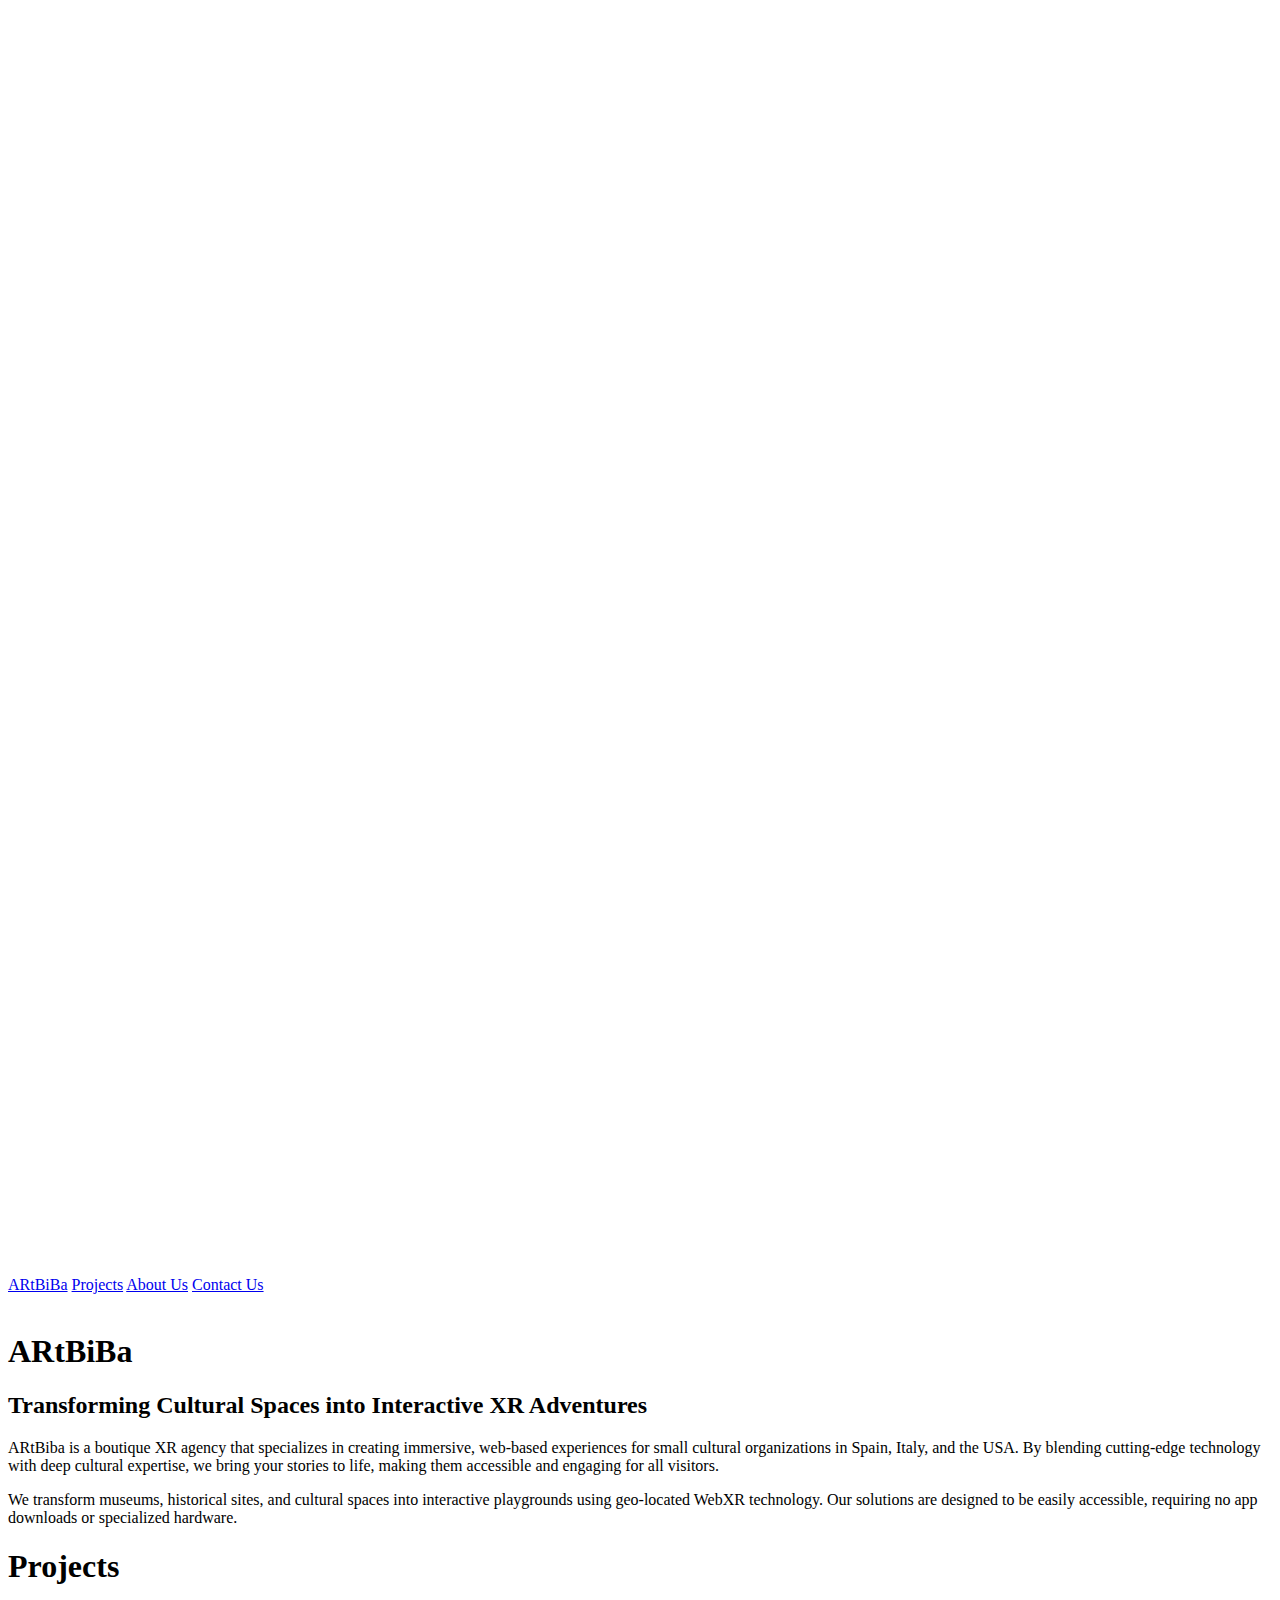
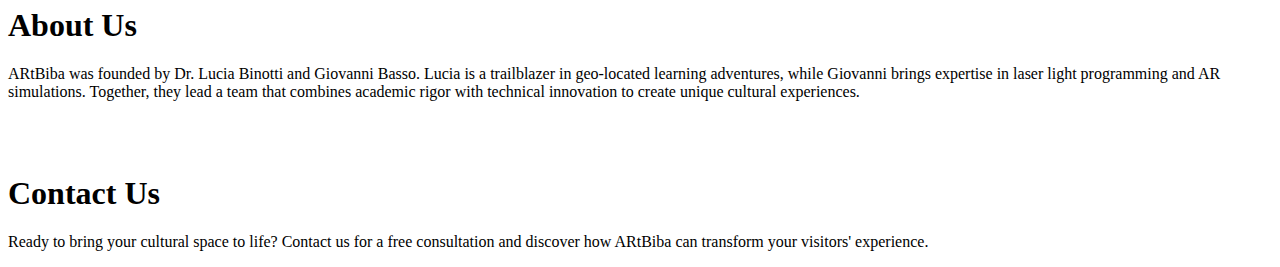
==== index.html @ e1b1c934 "added background image" ====
<!DOCTYPE html>
<html lang="en">
<head>
    <meta charset="UTF-8">
    <title>ARtBiBa - Home</title>
    <link rel="stylesheet" href="common/css/general.css">
    <link rel="stylesheet" href="css/colors.css">
    <link rel="stylesheet" href="common/css/flex-layout.css">
    <link rel="stylesheet" href="common/css/navbar.css">
    <script type="module" src="common/js/navbar.js"></script>
</head>
<body>
<div id="mobile-hamburger">
    <svg viewBox="0 0 100 100" xmlns="http://www.w3.org/2000/svg">
        <line x1 ="0" y1 ="15" x2 ="100" y2 ="15"/>
        <line x1 ="0" y1 ="50" x2 ="100" y2 ="50"/>
        <line x1 ="0" y1 ="85" x2 ="100" y2 ="85"/>
    </svg>
</div>
<div id="navbar" class="navbar flex-container-row">
    <a href="#" id="current-navbar-page" class="navbar-item">ARtBiBa</a>
    <a href="#projects" class="navbar-item">Projects</a>
    <a href="#about-us" class="navbar-item">About Us</a>
    <a href="#contact-us" class="navbar-item">Contact Us</a>
</div>
<img src="media/images/mercato-1-fhd.jpg" id="fixed-background" alt="">
<div id="fixed-background-end"></div>
<div id="main-content">
    <h1>ARtBiBa</h1>
    <h2>Transforming Cultural Spaces into Interactive XR Adventures</h2>
    <p class="main-content-paragraph">ARtBiba is a boutique XR agency that specializes in creating immersive, web-based experiences for small cultural organizations in Spain, Italy, and the USA. By blending cutting-edge technology with deep cultural expertise, we bring your stories to life, making them accessible and engaging for all visitors.</p>
    <p class="main-content-paragraph">We transform museums, historical sites, and cultural spaces into interactive playgrounds using geo-located WebXR technology. Our solutions are designed to be easily accessible, requiring no app downloads or specialized hardware.</p>
    <h1 id="projects">Projects</h1>
    <h1 id="about-us">About Us</h1>
    <div class="flex-container-row">
        <p class="main-content-paragraph">ARtBiba was founded by Dr. Lucia Binotti and Giovanni Basso. Lucia is a trailblazer in geo-located learning adventures, while Giovanni brings expertise in laser light programming and AR simulations. Together, they lead a team that combines academic rigor with technical innovation to create unique cultural experiences.</p>
        <img class="image-preview" src="media/images/lucia-binotti-1-480.jpg" alt="">
    </div>
    <div class="flex-container-row">
        <img class="image-preview" src="media/images/giovanni-basso-1-480.jpg" alt="">
    </div>
    <h1 id="contact-us">Contact Us</h1>
    <p class="main-content-paragraph">Ready to bring your cultural space to life? Contact us for a free consultation and discover how ARtBiba can transform your visitors' experience.</p>
</div>
</body>
</html>
---- css/colors.css ----
:root {
    --primary-color: #171133;
    --accent-color: #bbbb00;
    --secondary-color: #000;
    --text-color: #fff;
}
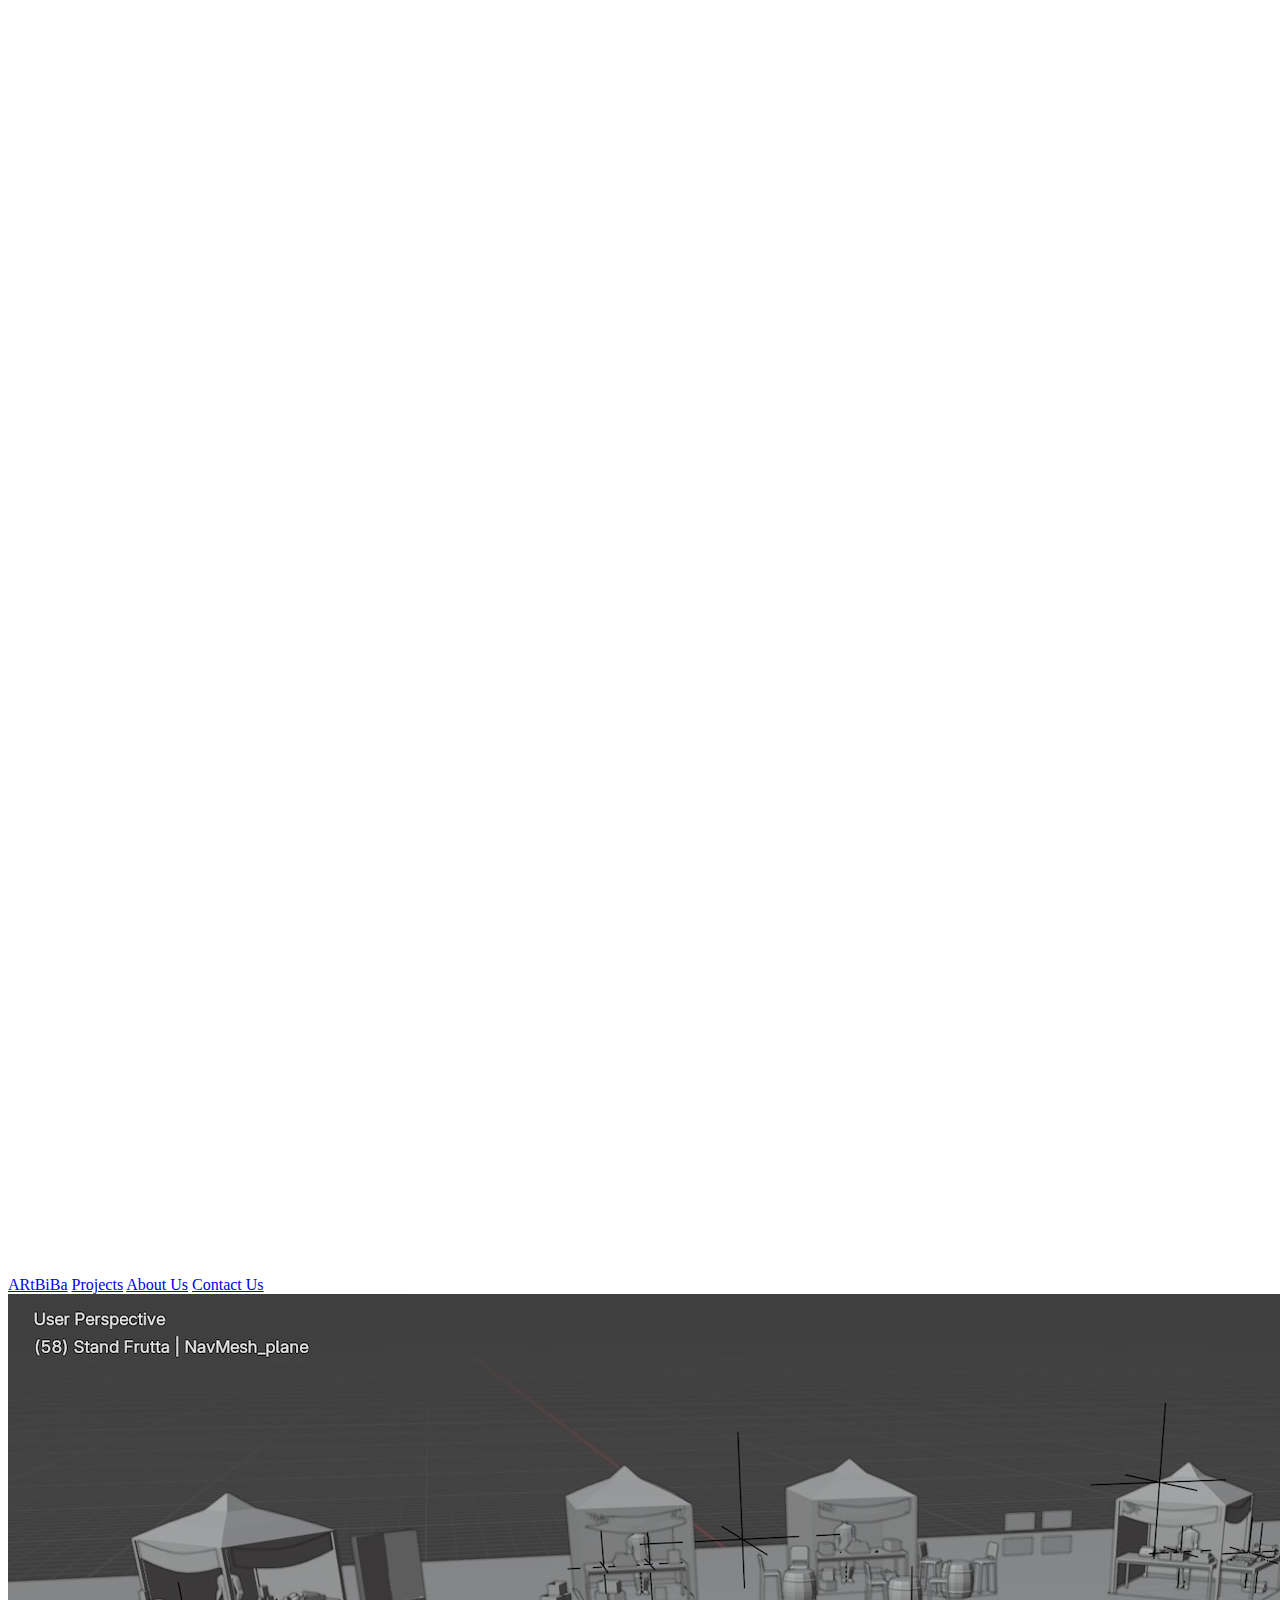
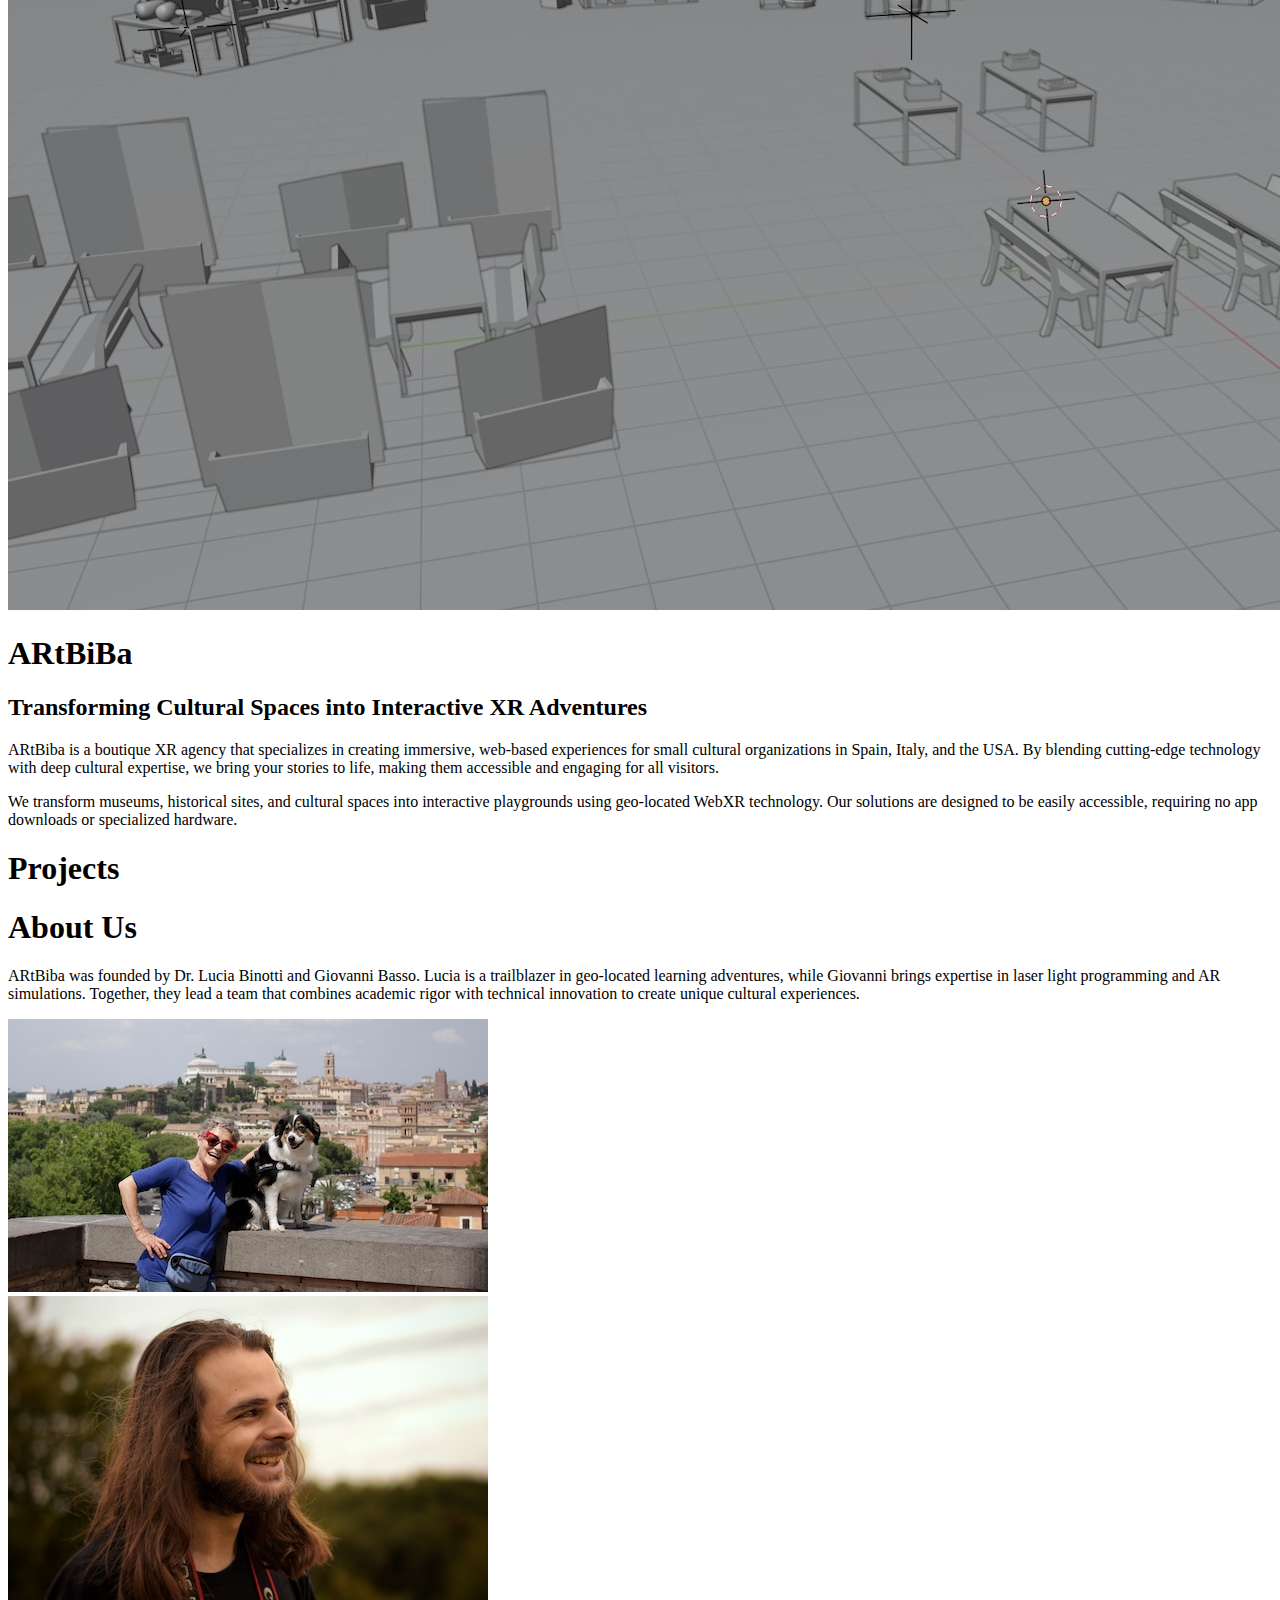
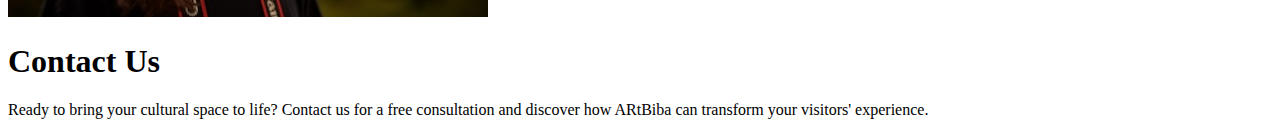
==== commit 5bff42d4: "updated image previews" ====
--- a/index.html
+++ b/index.html
@@ -34,10 +34,10 @@
     <h1 id="about-us">About Us</h1>
     <div class="flex-container-row">
         <p class="main-content-paragraph">ARtBiba was founded by Dr. Lucia Binotti and Giovanni Basso. Lucia is a trailblazer in geo-located learning adventures, while Giovanni brings expertise in laser light programming and AR simulations. Together, they lead a team that combines academic rigor with technical innovation to create unique cultural experiences.</p>
-        <img class="image-preview" src="media/images/lucia-binotti-1-480.jpg" alt="">
+        <img class="image-preview ip-50" src="media/images/lucia-binotti-1-480.jpg" alt="">
     </div>
     <div class="flex-container-row">
-        <img class="image-preview" src="media/images/giovanni-basso-1-480.jpg" alt="">
+        <img class="image-preview ip-50" src="media/images/giovanni-basso-1-480.jpg" alt="">
     </div>
     <h1 id="contact-us">Contact Us</h1>
     <p class="main-content-paragraph">Ready to bring your cultural space to life? Contact us for a free consultation and discover how ARtBiba can transform your visitors' experience.</p>
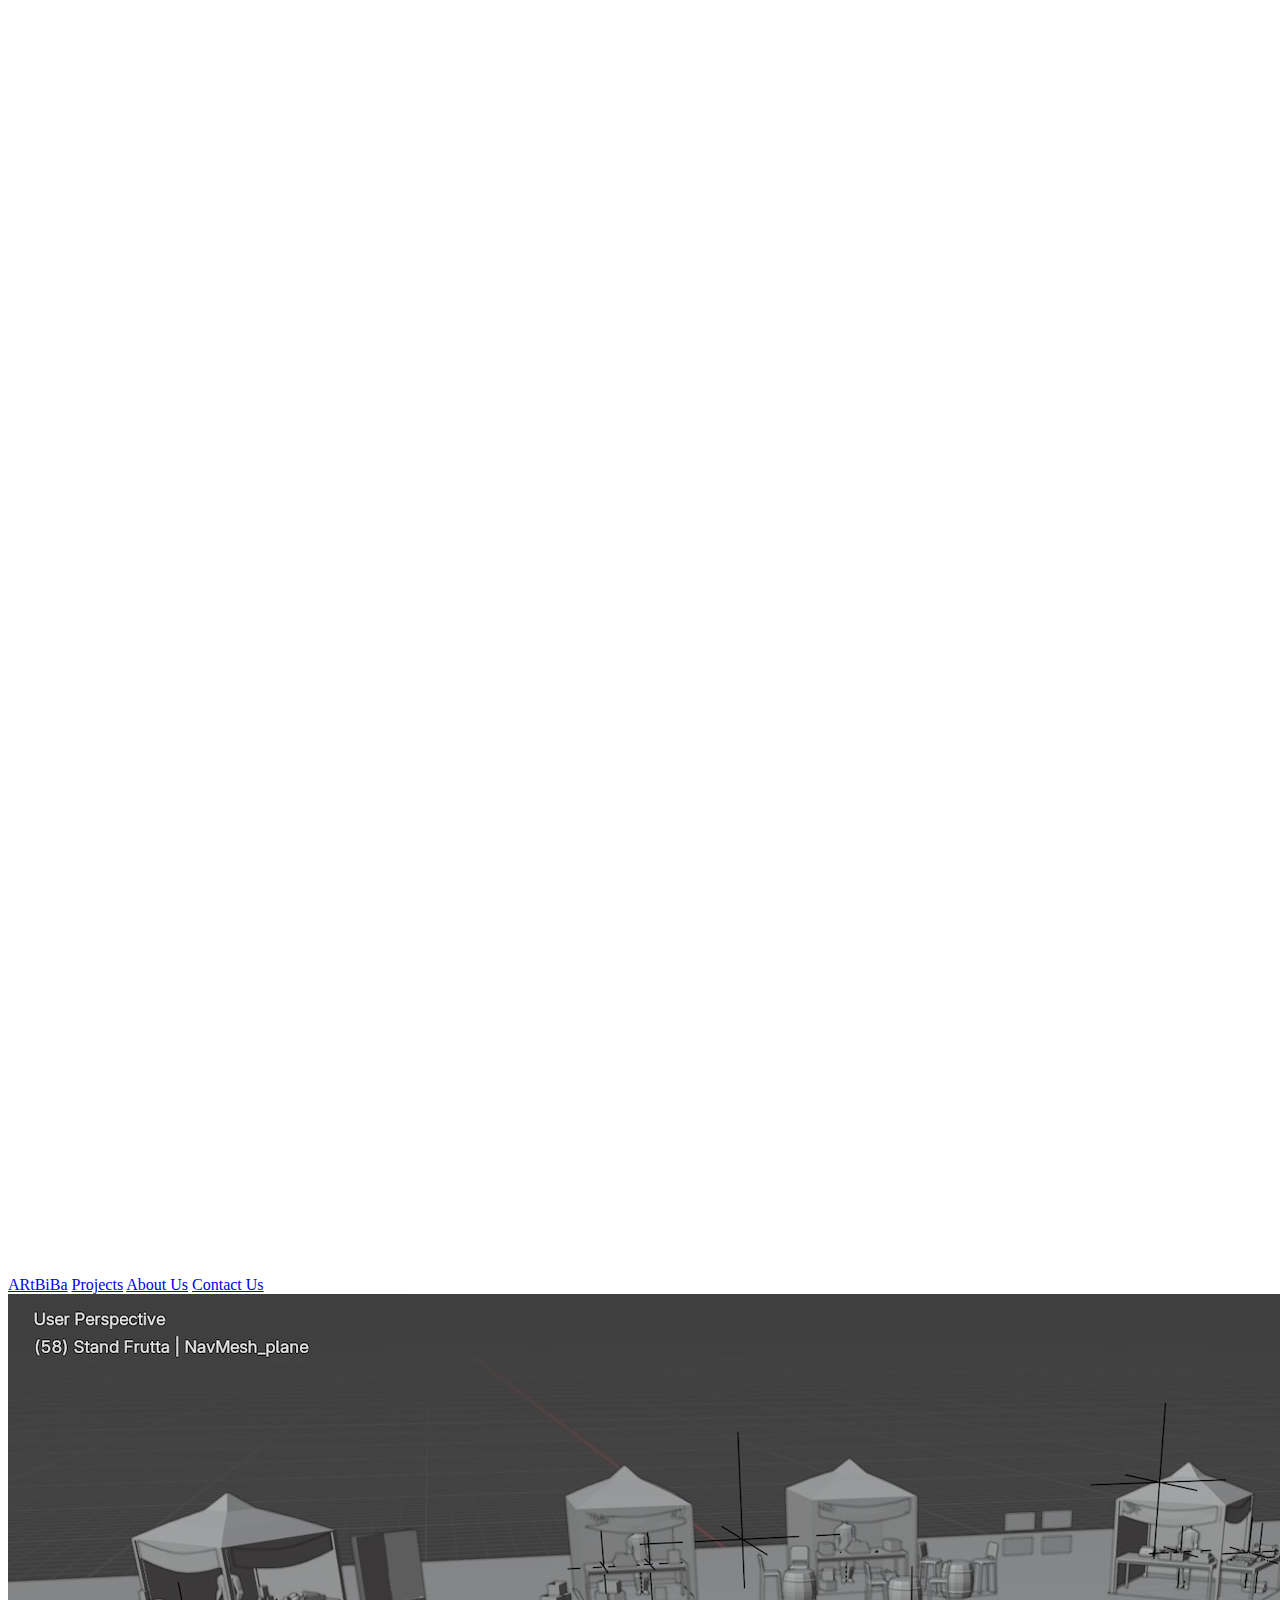
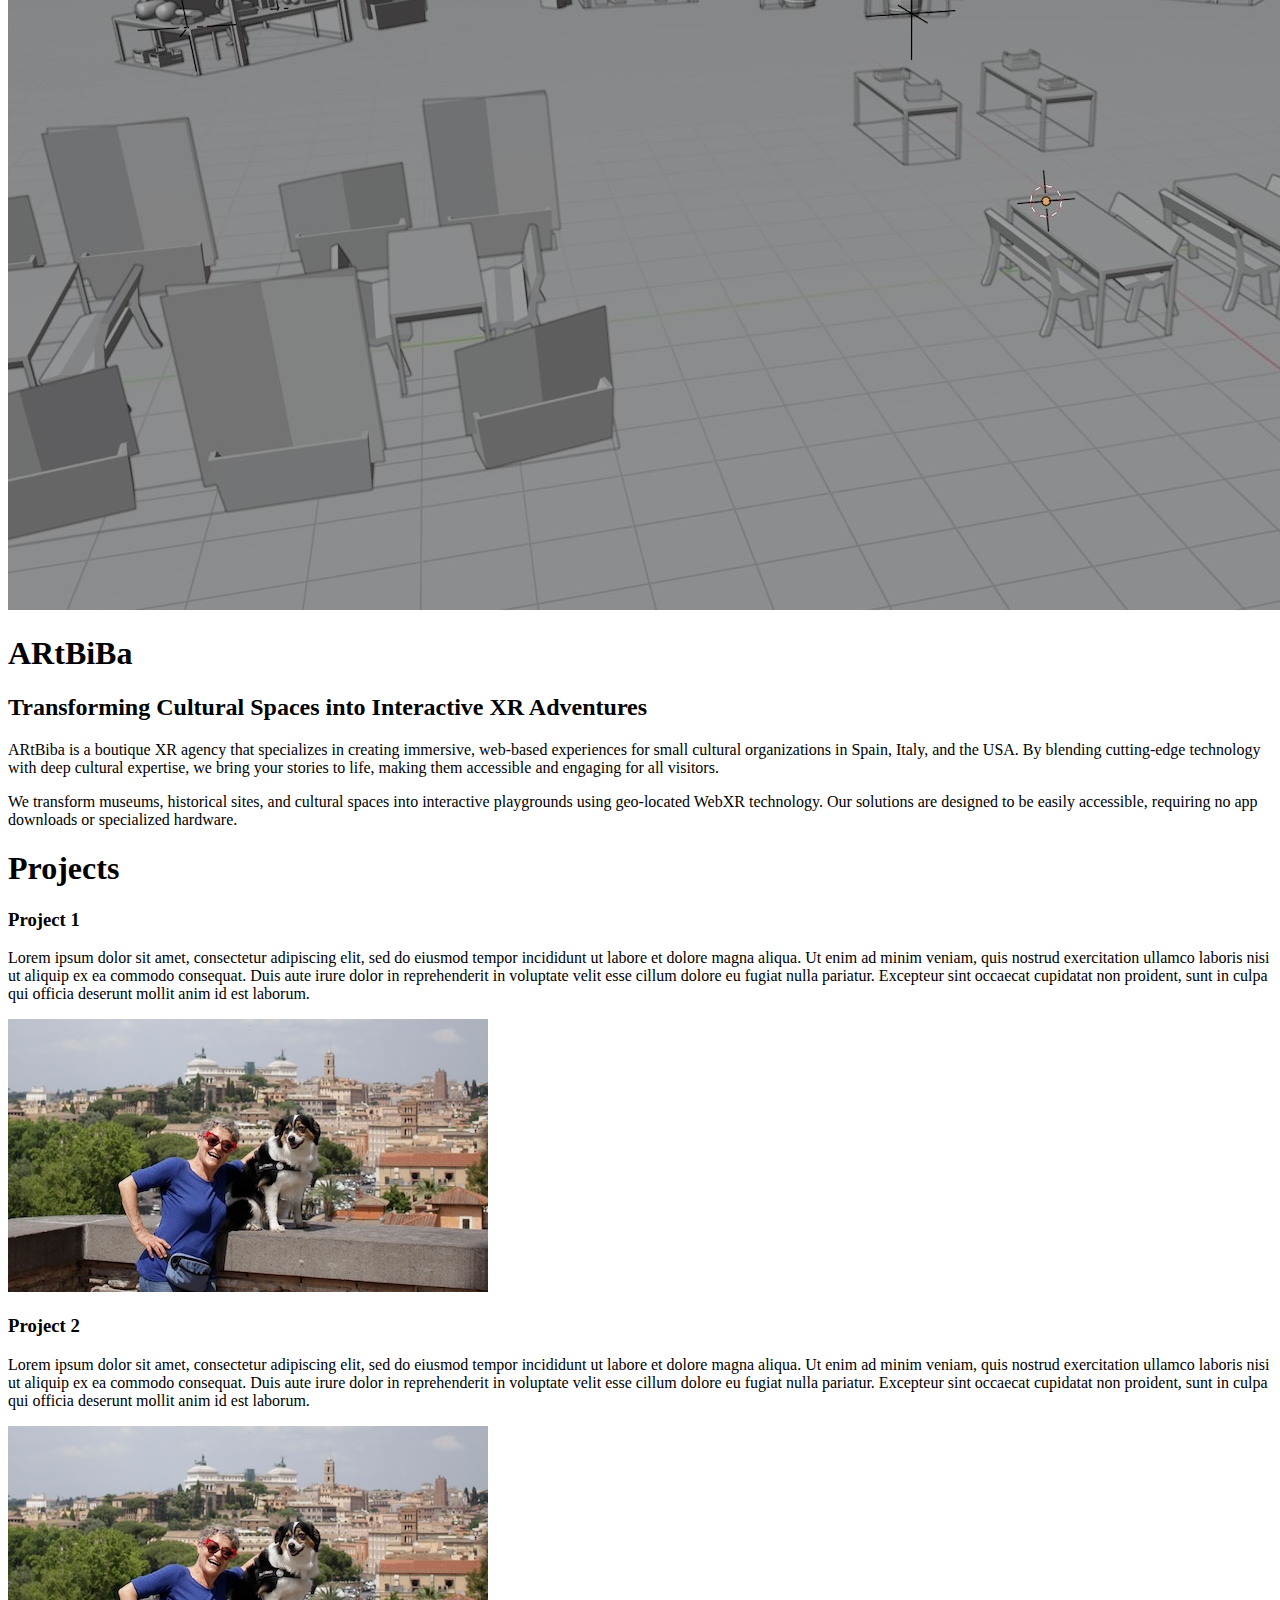
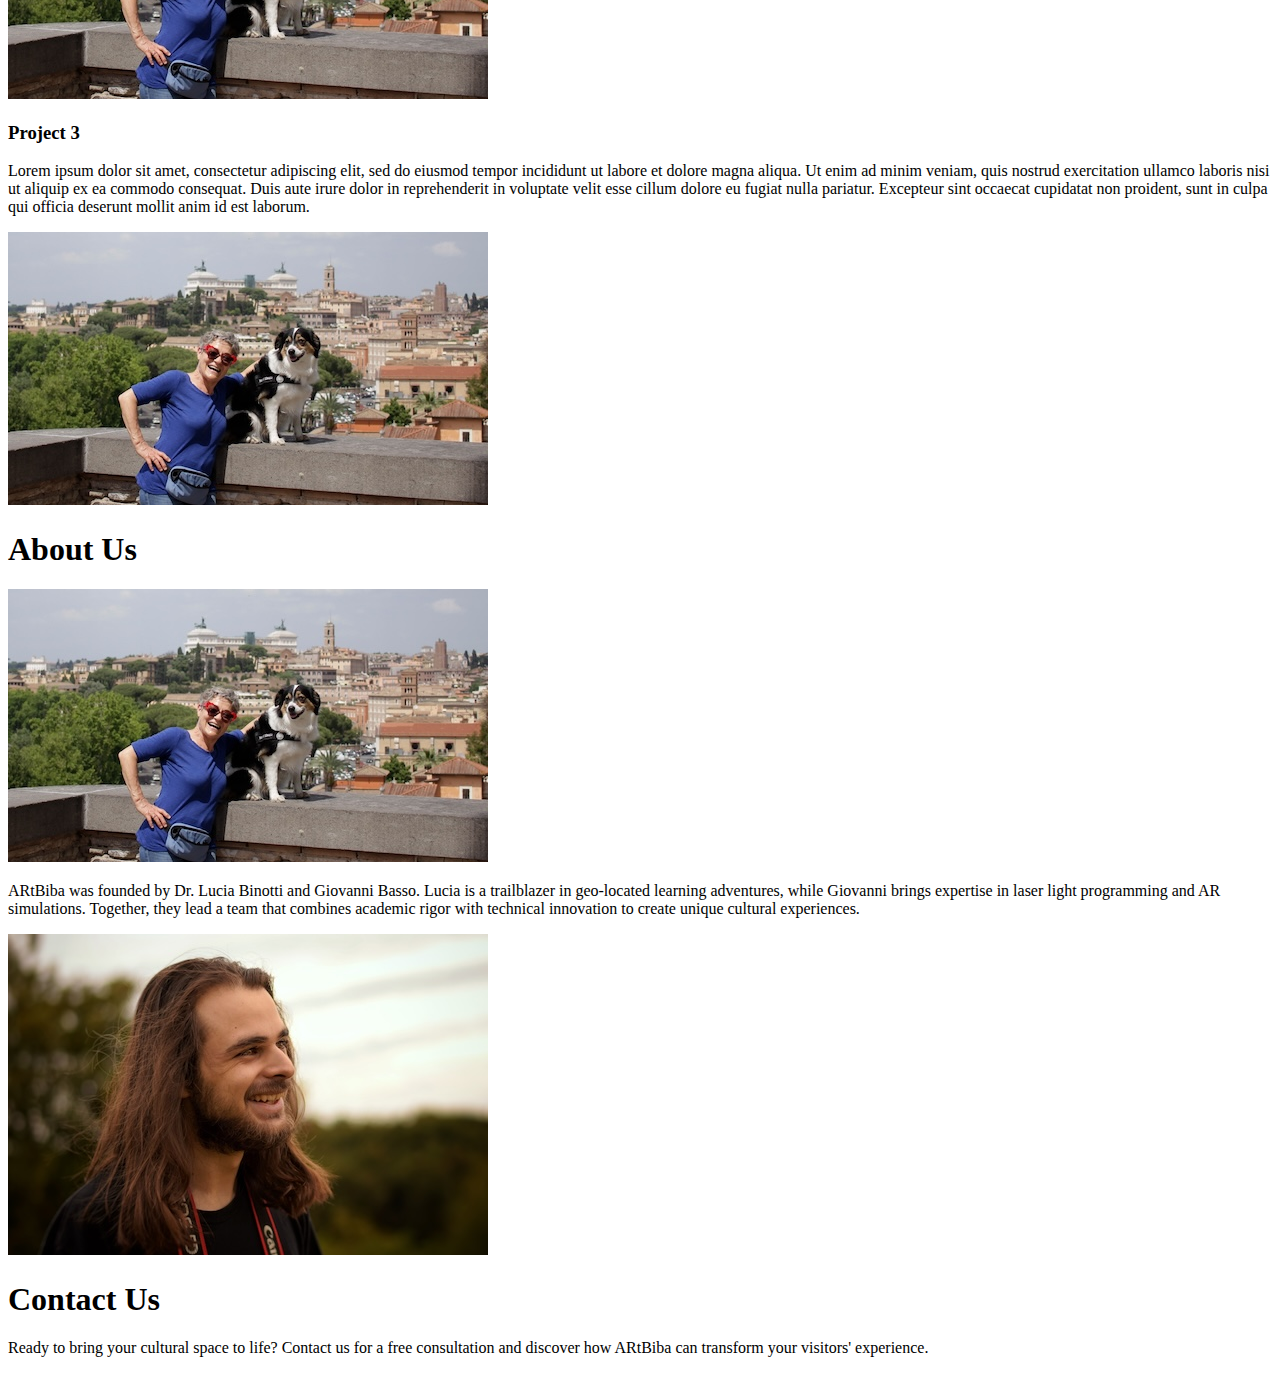
==== commit 82d318df: "horizontal scroll for projects and about us" ====
--- a/index.html
+++ b/index.html
@@ -26,21 +26,44 @@
 <img src="media/images/mercato-1-fhd.jpg" id="fixed-background" alt="">
 <div id="fixed-background-end"></div>
 <div id="main-content">
-    <h1>ARtBiBa</h1>
-    <h2>Transforming Cultural Spaces into Interactive XR Adventures</h2>
-    <p class="main-content-paragraph">ARtBiba is a boutique XR agency that specializes in creating immersive, web-based experiences for small cultural organizations in Spain, Italy, and the USA. By blending cutting-edge technology with deep cultural expertise, we bring your stories to life, making them accessible and engaging for all visitors.</p>
-    <p class="main-content-paragraph">We transform museums, historical sites, and cultural spaces into interactive playgrounds using geo-located WebXR technology. Our solutions are designed to be easily accessible, requiring no app downloads or specialized hardware.</p>
-    <h1 id="projects">Projects</h1>
-    <h1 id="about-us">About Us</h1>
-    <div class="flex-container-row">
-        <p class="main-content-paragraph">ARtBiba was founded by Dr. Lucia Binotti and Giovanni Basso. Lucia is a trailblazer in geo-located learning adventures, while Giovanni brings expertise in laser light programming and AR simulations. Together, they lead a team that combines academic rigor with technical innovation to create unique cultural experiences.</p>
+    <div class="main-section">
+        <h1>ARtBiBa</h1>
+        <h2>Transforming Cultural Spaces into Interactive XR Adventures</h2>
+        <p class="main-content-paragraph">ARtBiba is a boutique XR agency that specializes in creating immersive, web-based experiences for small cultural organizations in Spain, Italy, and the USA. By blending cutting-edge technology with deep cultural expertise, we bring your stories to life, making them accessible and engaging for all visitors.</p>
+        <p class="main-content-paragraph">We transform museums, historical sites, and cultural spaces into interactive playgrounds using geo-located WebXR technology. Our solutions are designed to be easily accessible, requiring no app downloads or specialized hardware.</p>
+    </div>
+    <div class="main-section">
+        <h1 id="projects">Projects</h1>
+    </div>
+    <div class="flex-container-row-scroll">
+        <div class="flex-paragraph">
+            <h3>Project 1</h3>
+            <p class="main-content-paragraph">Lorem ipsum dolor sit amet, consectetur adipiscing elit, sed do eiusmod tempor incididunt ut labore et dolore magna aliqua. Ut enim ad minim veniam, quis nostrud exercitation ullamco laboris nisi ut aliquip ex ea commodo consequat. Duis aute irure dolor in reprehenderit in voluptate velit esse cillum dolore eu fugiat nulla pariatur. Excepteur sint occaecat cupidatat non proident, sunt in culpa qui officia deserunt mollit anim id est laborum.</p>
+        </div>
+        <img class="image-preview ip-50" src="media/images/lucia-binotti-1-480.jpg" alt="">
+        <div class="flex-paragraph">
+            <h3>Project 2</h3>
+            <p class="main-content-paragraph">Lorem ipsum dolor sit amet, consectetur adipiscing elit, sed do eiusmod tempor incididunt ut labore et dolore magna aliqua. Ut enim ad minim veniam, quis nostrud exercitation ullamco laboris nisi ut aliquip ex ea commodo consequat. Duis aute irure dolor in reprehenderit in voluptate velit esse cillum dolore eu fugiat nulla pariatur. Excepteur sint occaecat cupidatat non proident, sunt in culpa qui officia deserunt mollit anim id est laborum.</p>
+        </div>
+        <img class="image-preview ip-50" src="media/images/lucia-binotti-1-480.jpg" alt="">
+        <div class="flex-paragraph">
+            <h3>Project 3</h3>
+            <p class="main-content-paragraph">Lorem ipsum dolor sit amet, consectetur adipiscing elit, sed do eiusmod tempor incididunt ut labore et dolore magna aliqua. Ut enim ad minim veniam, quis nostrud exercitation ullamco laboris nisi ut aliquip ex ea commodo consequat. Duis aute irure dolor in reprehenderit in voluptate velit esse cillum dolore eu fugiat nulla pariatur. Excepteur sint occaecat cupidatat non proident, sunt in culpa qui officia deserunt mollit anim id est laborum.</p>
+        </div>
         <img class="image-preview ip-50" src="media/images/lucia-binotti-1-480.jpg" alt="">
     </div>
-    <div class="flex-container-row">
+    <div class="main-section">
+        <h1 id="about-us">About Us</h1>
+    </div>
+    <div class="flex-container-row-scroll">
+        <img class="image-preview ip-50" src="media/images/lucia-binotti-1-480.jpg" alt="">
+        <p class="main-content-paragraph flex-paragraph">ARtBiba was founded by Dr. Lucia Binotti and Giovanni Basso. Lucia is a trailblazer in geo-located learning adventures, while Giovanni brings expertise in laser light programming and AR simulations. Together, they lead a team that combines academic rigor with technical innovation to create unique cultural experiences.</p>
         <img class="image-preview ip-50" src="media/images/giovanni-basso-1-480.jpg" alt="">
     </div>
-    <h1 id="contact-us">Contact Us</h1>
-    <p class="main-content-paragraph">Ready to bring your cultural space to life? Contact us for a free consultation and discover how ARtBiba can transform your visitors' experience.</p>
+    <div class="main-section">
+        <h1 id="contact-us">Contact Us</h1>
+        <p class="main-content-paragraph">Ready to bring your cultural space to life? Contact us for a free consultation and discover how ARtBiba can transform your visitors' experience.</p>
+    </div>
 </div>
 </body>
 </html>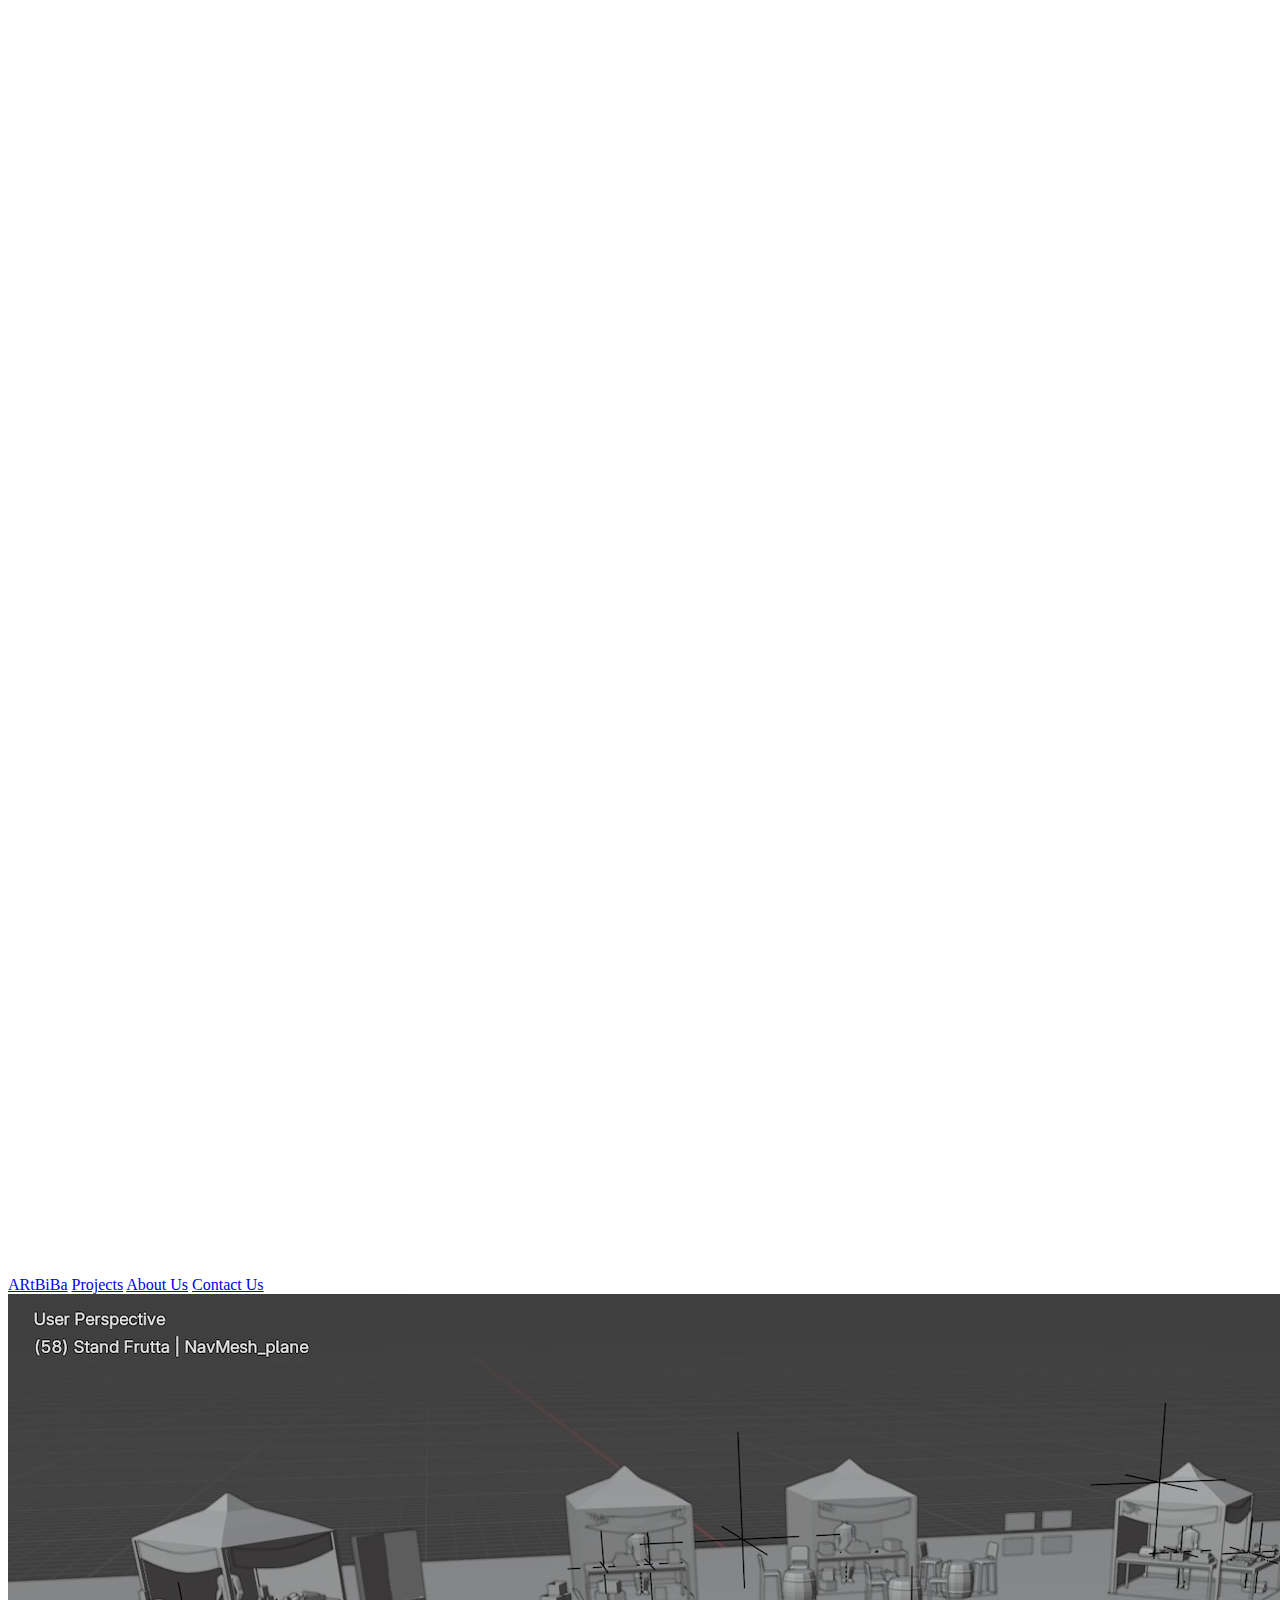
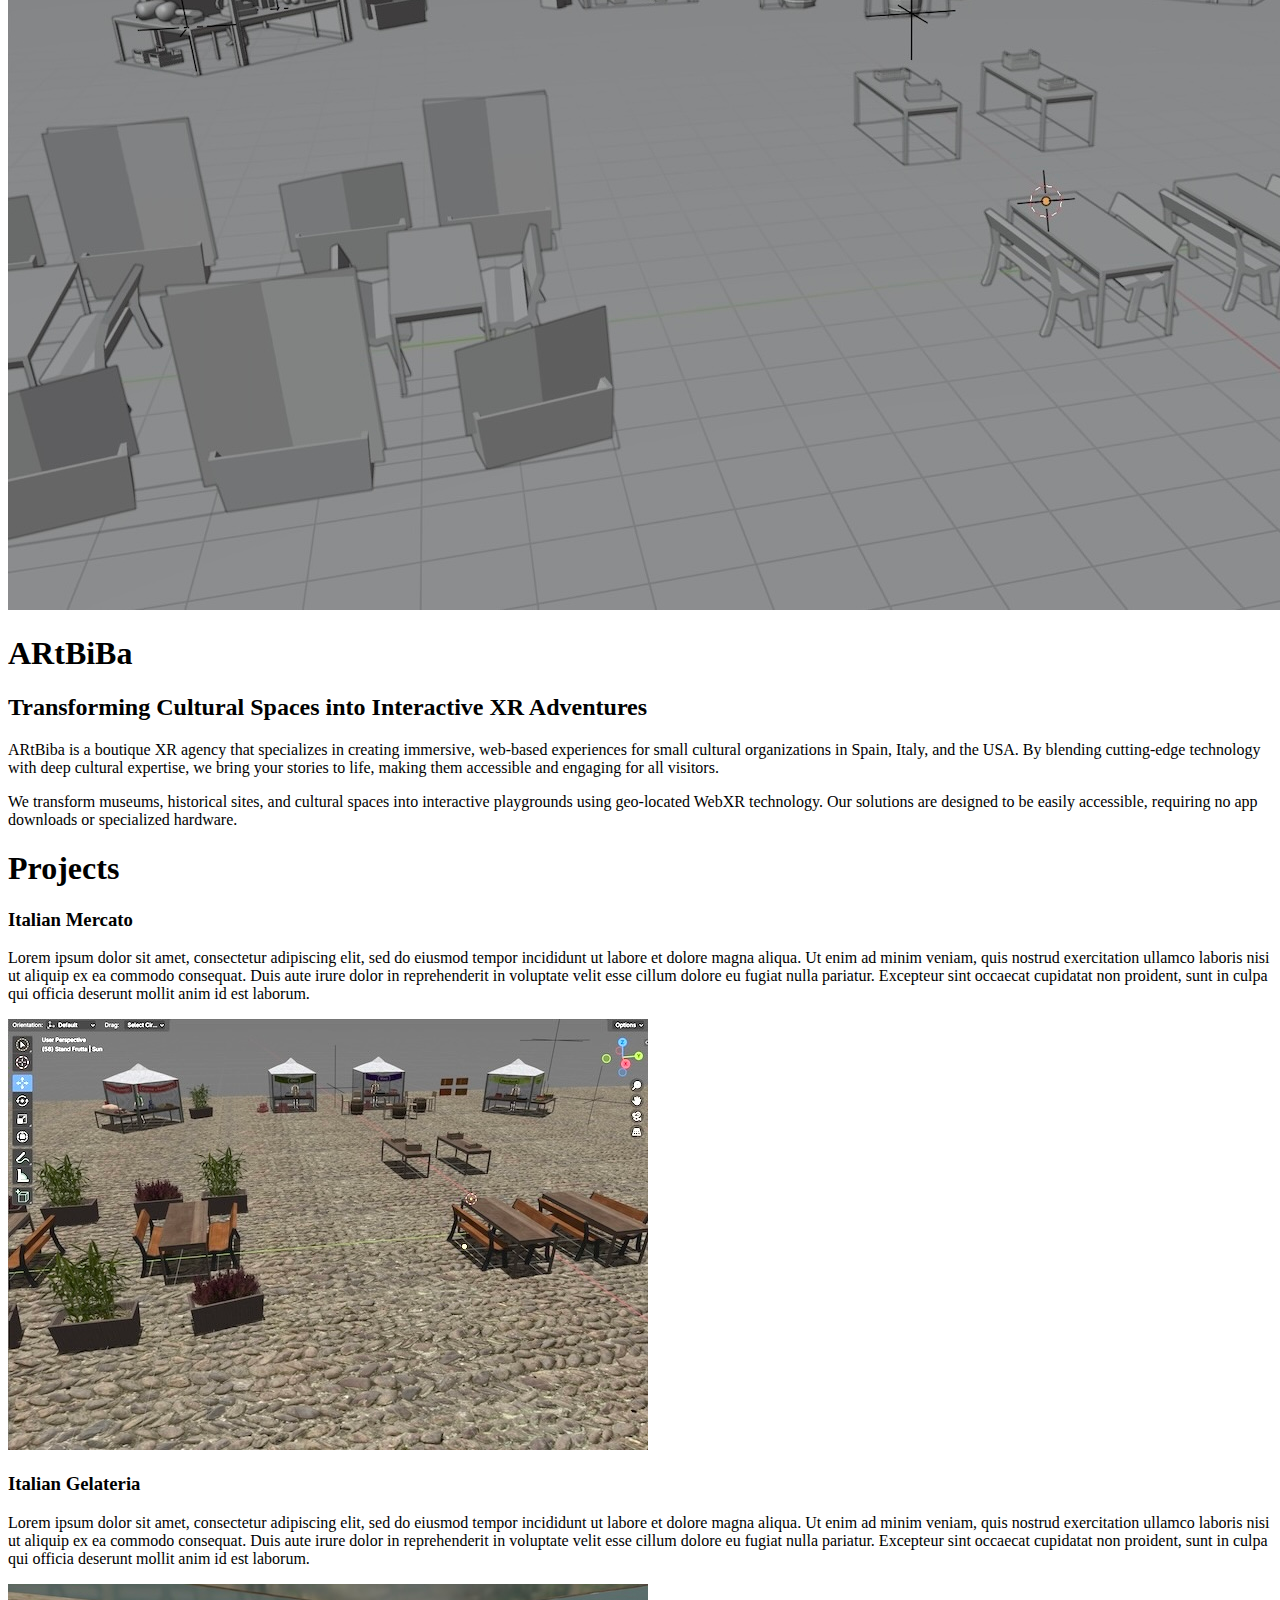
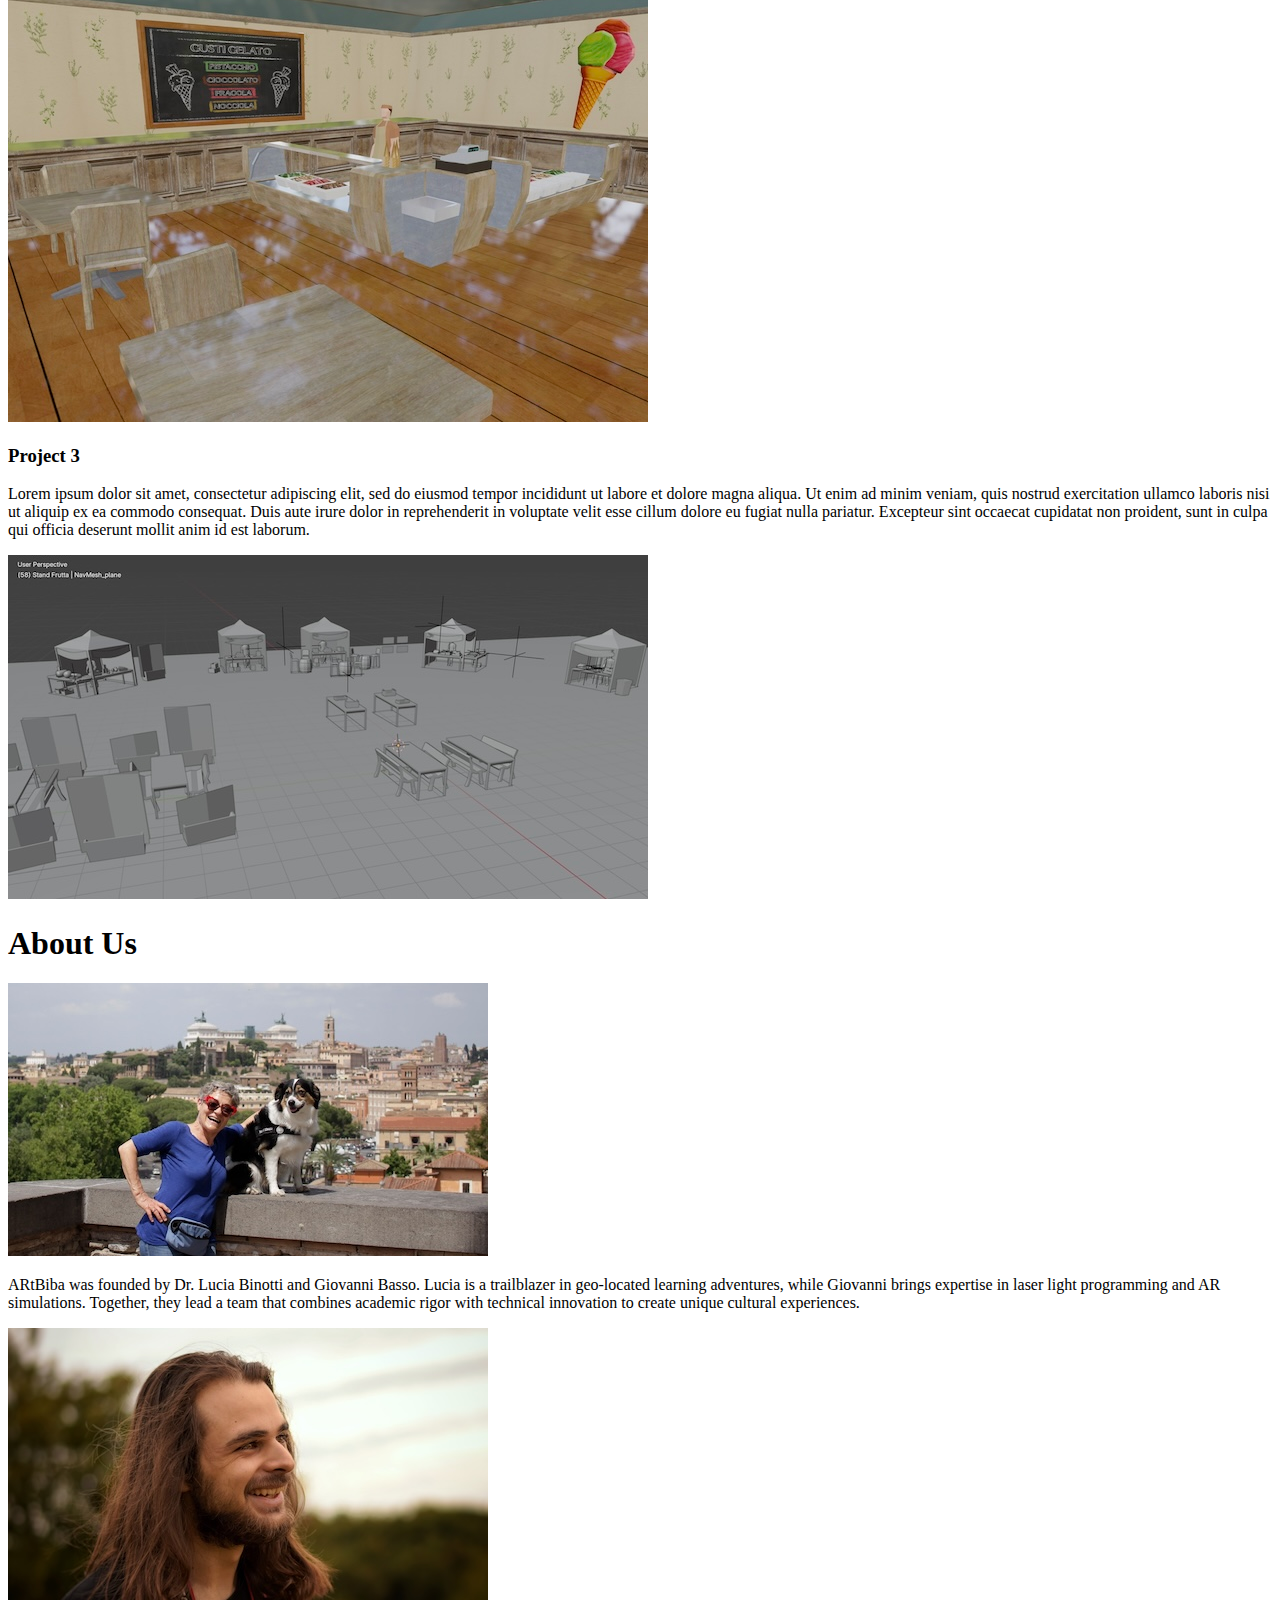
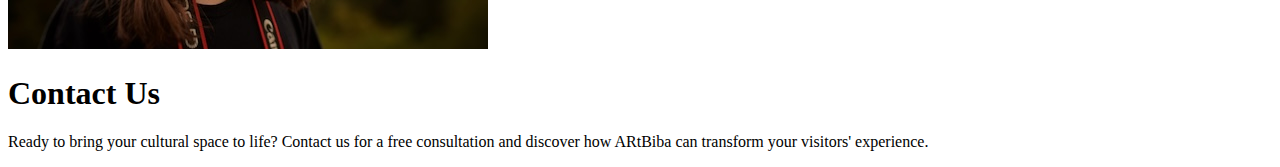
==== commit 52c76c62: "improved projects section" ====
--- a/index.html
+++ b/index.html
@@ -37,20 +37,20 @@
     </div>
     <div class="flex-container-row-scroll">
         <div class="flex-paragraph">
-            <h3>Project 1</h3>
+            <h3>Italian Mercato</h3>
             <p class="main-content-paragraph">Lorem ipsum dolor sit amet, consectetur adipiscing elit, sed do eiusmod tempor incididunt ut labore et dolore magna aliqua. Ut enim ad minim veniam, quis nostrud exercitation ullamco laboris nisi ut aliquip ex ea commodo consequat. Duis aute irure dolor in reprehenderit in voluptate velit esse cillum dolore eu fugiat nulla pariatur. Excepteur sint occaecat cupidatat non proident, sunt in culpa qui officia deserunt mollit anim id est laborum.</p>
         </div>
-        <img class="image-preview ip-50" src="media/images/lucia-binotti-1-480.jpg" alt="">
+        <img class="image-preview ip-50" src="media/images/mercato-2-640.jpg" alt="">
         <div class="flex-paragraph">
-            <h3>Project 2</h3>
+            <h3>Italian Gelateria</h3>
             <p class="main-content-paragraph">Lorem ipsum dolor sit amet, consectetur adipiscing elit, sed do eiusmod tempor incididunt ut labore et dolore magna aliqua. Ut enim ad minim veniam, quis nostrud exercitation ullamco laboris nisi ut aliquip ex ea commodo consequat. Duis aute irure dolor in reprehenderit in voluptate velit esse cillum dolore eu fugiat nulla pariatur. Excepteur sint occaecat cupidatat non proident, sunt in culpa qui officia deserunt mollit anim id est laborum.</p>
         </div>
-        <img class="image-preview ip-50" src="media/images/lucia-binotti-1-480.jpg" alt="">
+        <img class="image-preview ip-50" src="media/images/gelateria-2-640.jpg" alt="">
         <div class="flex-paragraph">
             <h3>Project 3</h3>
             <p class="main-content-paragraph">Lorem ipsum dolor sit amet, consectetur adipiscing elit, sed do eiusmod tempor incididunt ut labore et dolore magna aliqua. Ut enim ad minim veniam, quis nostrud exercitation ullamco laboris nisi ut aliquip ex ea commodo consequat. Duis aute irure dolor in reprehenderit in voluptate velit esse cillum dolore eu fugiat nulla pariatur. Excepteur sint occaecat cupidatat non proident, sunt in culpa qui officia deserunt mollit anim id est laborum.</p>
         </div>
-        <img class="image-preview ip-50" src="media/images/lucia-binotti-1-480.jpg" alt="">
+        <img class="image-preview ip-50" src="media/images/mercato-1-640.jpg" alt="">
     </div>
     <div class="main-section">
         <h1 id="about-us">About Us</h1>
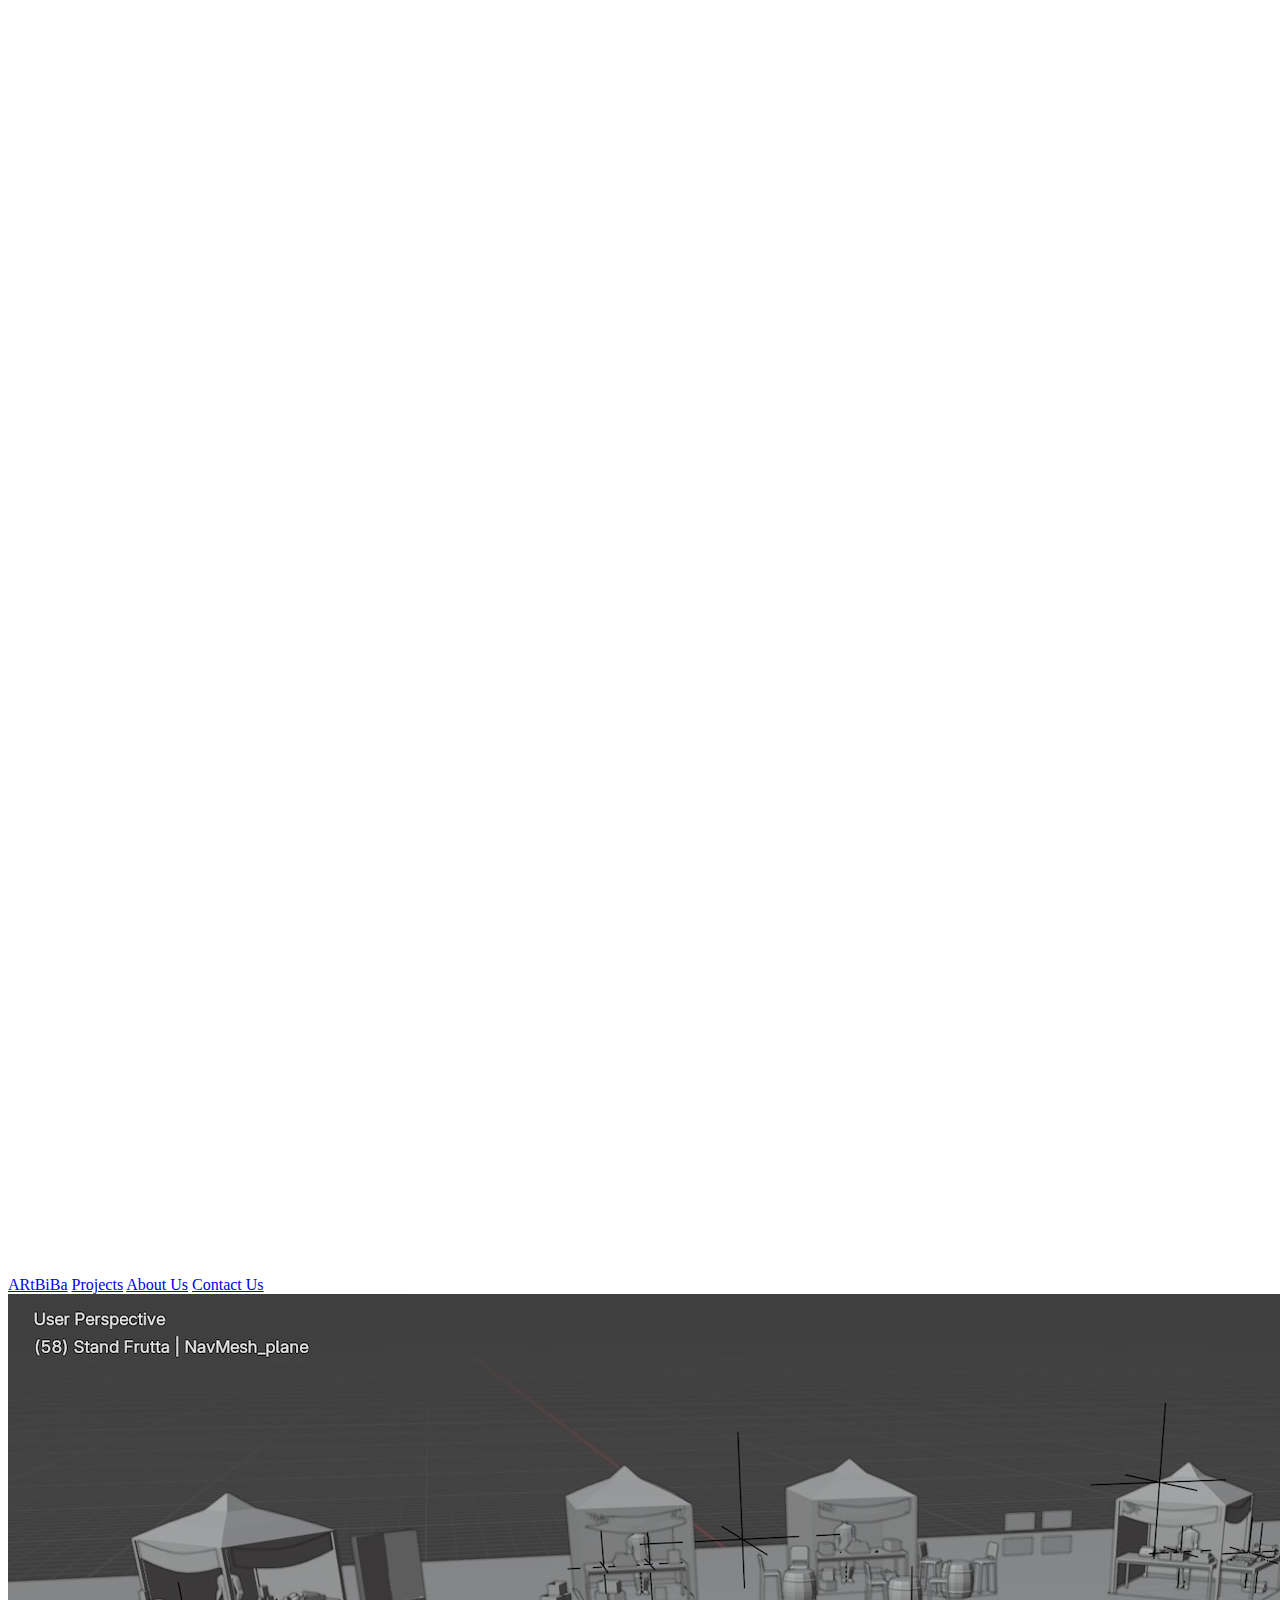
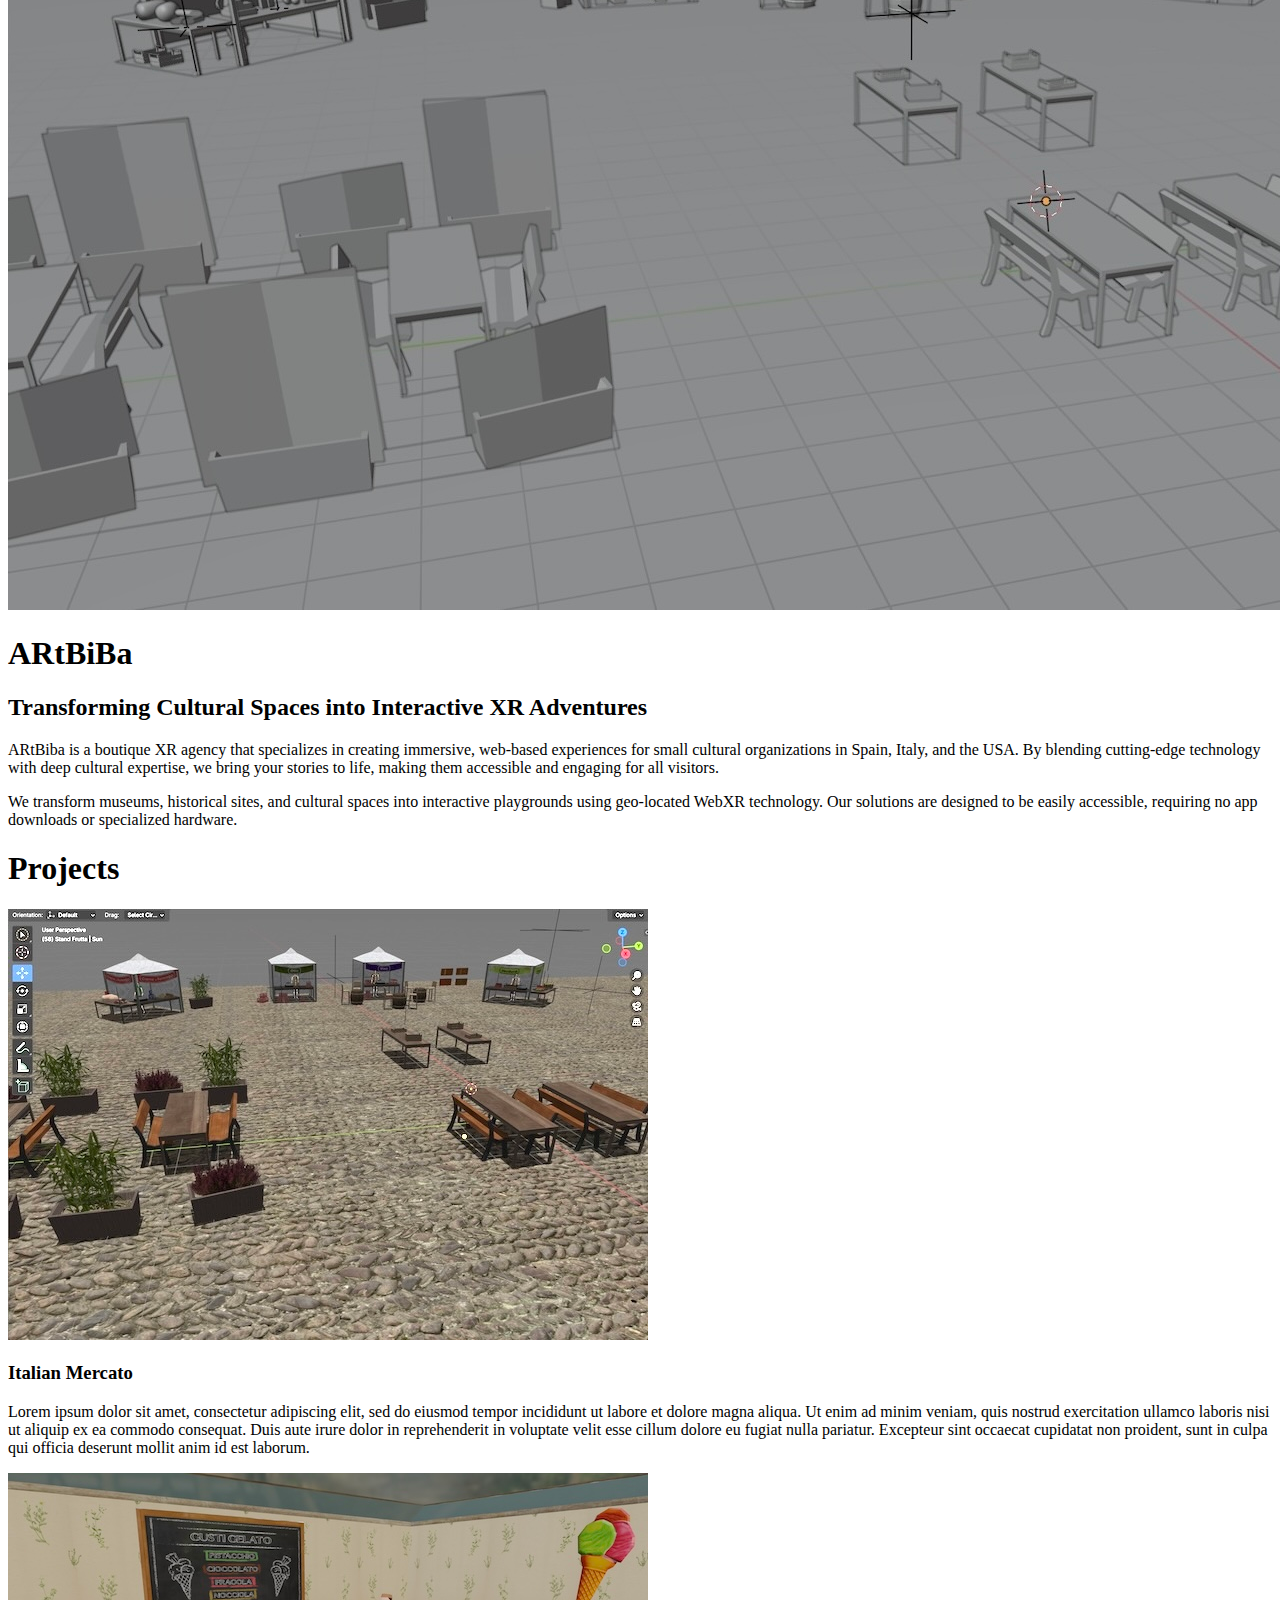
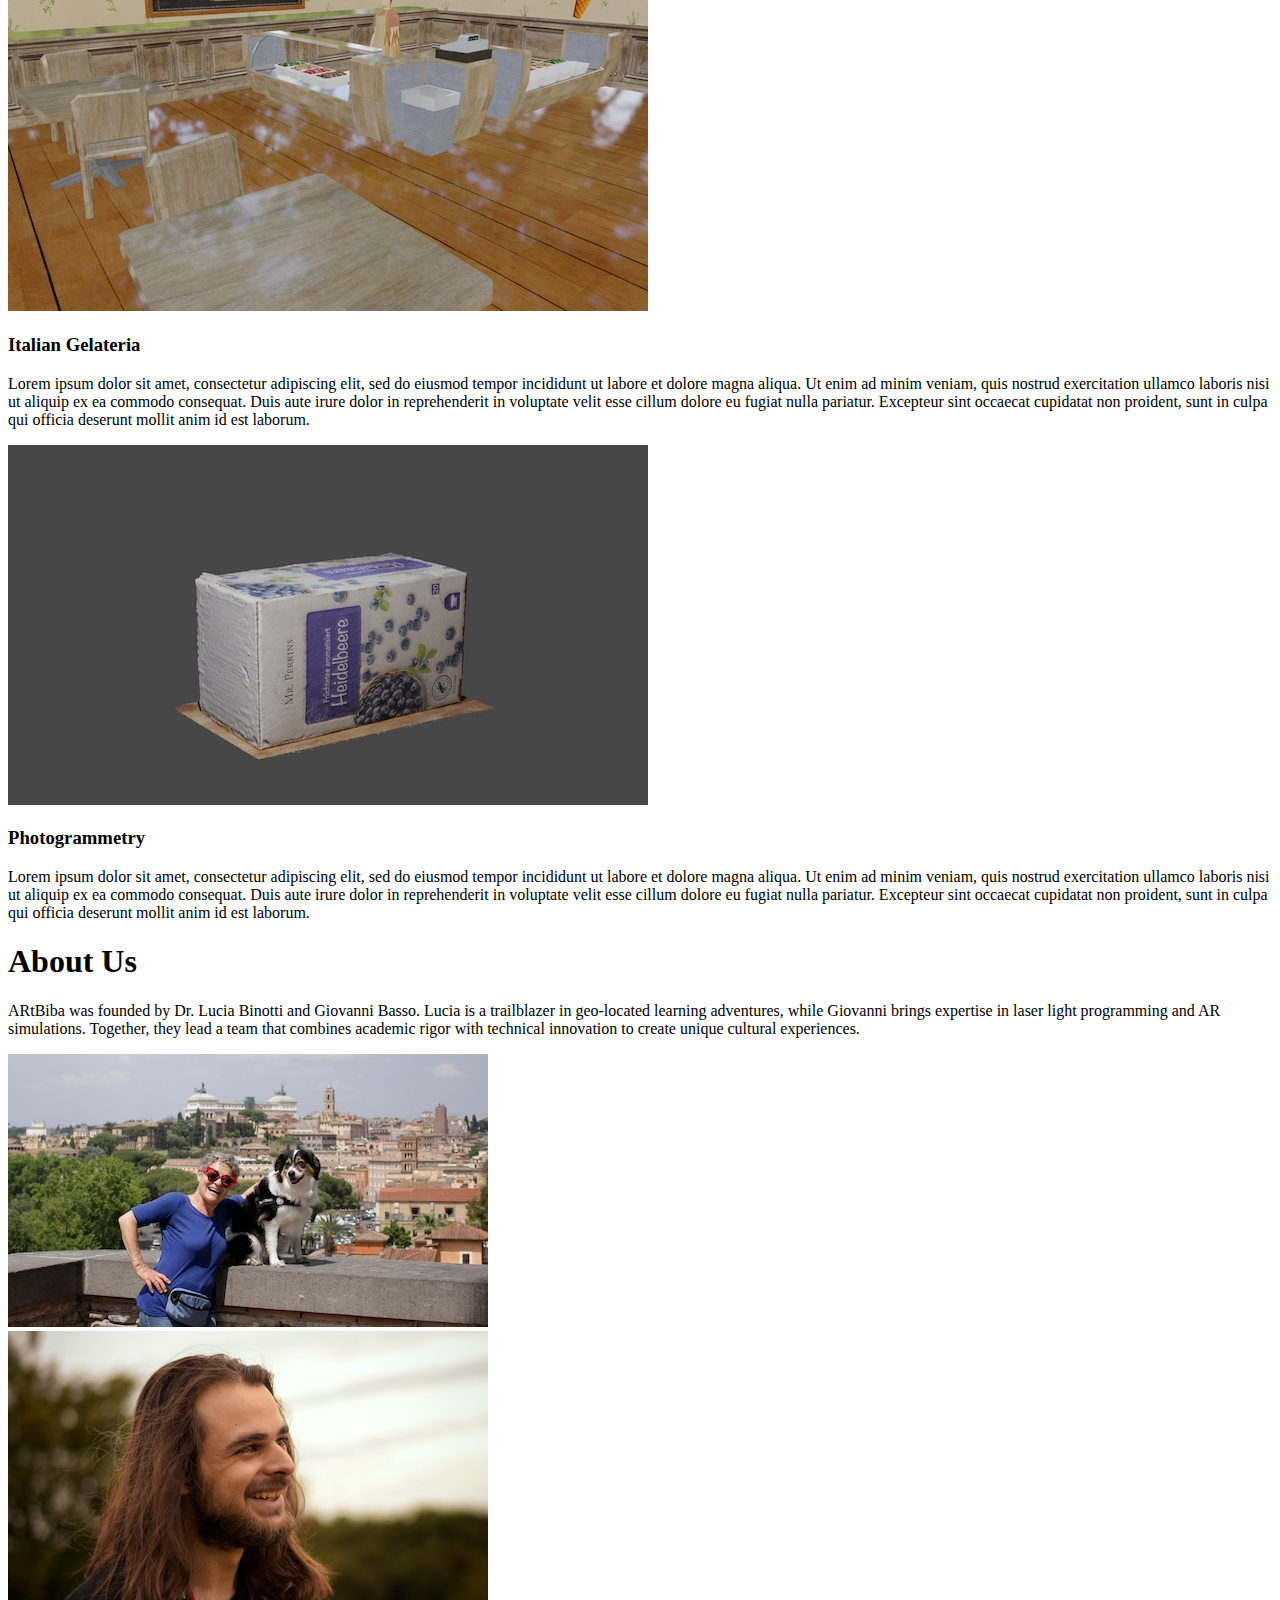
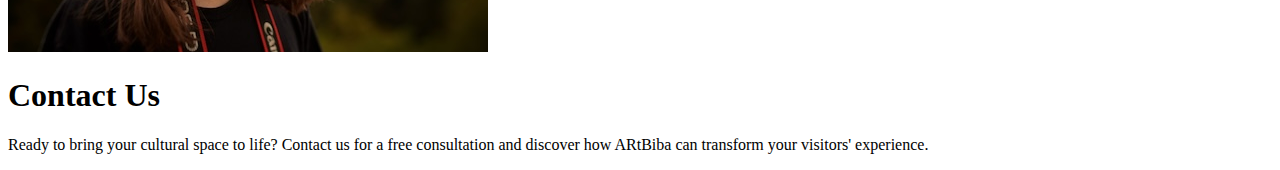
==== commit 12e9d7e4: "improved homepage" ====
--- a/index.html
+++ b/index.html
@@ -7,7 +7,7 @@
     <link rel="stylesheet" href="css/colors.css">
     <link rel="stylesheet" href="common/css/flex-layout.css">
     <link rel="stylesheet" href="common/css/navbar.css">
-    <script type="module" src="common/js/navbar.js"></script>
+    <script type="module" src="common/js/mobile-handler.js"></script>
 </head>
 <body>
 <div id="mobile-hamburger">
@@ -36,29 +36,31 @@
         <h1 id="projects">Projects</h1>
     </div>
     <div class="flex-container-row-scroll">
-        <div class="flex-paragraph">
+        <img class="image-preview w-50" src="media/images/mercato-2-640.jpg" alt="">
+        <div class="flex-paragraph w-50">
             <h3>Italian Mercato</h3>
             <p class="main-content-paragraph">Lorem ipsum dolor sit amet, consectetur adipiscing elit, sed do eiusmod tempor incididunt ut labore et dolore magna aliqua. Ut enim ad minim veniam, quis nostrud exercitation ullamco laboris nisi ut aliquip ex ea commodo consequat. Duis aute irure dolor in reprehenderit in voluptate velit esse cillum dolore eu fugiat nulla pariatur. Excepteur sint occaecat cupidatat non proident, sunt in culpa qui officia deserunt mollit anim id est laborum.</p>
         </div>
-        <img class="image-preview ip-50" src="media/images/mercato-2-640.jpg" alt="">
-        <div class="flex-paragraph">
+        <img class="image-preview w-50" src="media/images/gelateria-2-640.jpg" alt="">
+        <div class="flex-paragraph w-50">
             <h3>Italian Gelateria</h3>
             <p class="main-content-paragraph">Lorem ipsum dolor sit amet, consectetur adipiscing elit, sed do eiusmod tempor incididunt ut labore et dolore magna aliqua. Ut enim ad minim veniam, quis nostrud exercitation ullamco laboris nisi ut aliquip ex ea commodo consequat. Duis aute irure dolor in reprehenderit in voluptate velit esse cillum dolore eu fugiat nulla pariatur. Excepteur sint occaecat cupidatat non proident, sunt in culpa qui officia deserunt mollit anim id est laborum.</p>
         </div>
-        <img class="image-preview ip-50" src="media/images/gelateria-2-640.jpg" alt="">
-        <div class="flex-paragraph">
-            <h3>Project 3</h3>
+        <img class="image-preview w-50" src="media/images/photogrammetry-1-640.jpg" alt="">
+        <div class="flex-paragraph w-50">
+            <h3>Photogrammetry</h3>
             <p class="main-content-paragraph">Lorem ipsum dolor sit amet, consectetur adipiscing elit, sed do eiusmod tempor incididunt ut labore et dolore magna aliqua. Ut enim ad minim veniam, quis nostrud exercitation ullamco laboris nisi ut aliquip ex ea commodo consequat. Duis aute irure dolor in reprehenderit in voluptate velit esse cillum dolore eu fugiat nulla pariatur. Excepteur sint occaecat cupidatat non proident, sunt in culpa qui officia deserunt mollit anim id est laborum.</p>
         </div>
-        <img class="image-preview ip-50" src="media/images/mercato-1-640.jpg" alt="">
     </div>
     <div class="main-section">
         <h1 id="about-us">About Us</h1>
     </div>
-    <div class="flex-container-row-scroll">
-        <img class="image-preview ip-50" src="media/images/lucia-binotti-1-480.jpg" alt="">
-        <p class="main-content-paragraph flex-paragraph">ARtBiba was founded by Dr. Lucia Binotti and Giovanni Basso. Lucia is a trailblazer in geo-located learning adventures, while Giovanni brings expertise in laser light programming and AR simulations. Together, they lead a team that combines academic rigor with technical innovation to create unique cultural experiences.</p>
-        <img class="image-preview ip-50" src="media/images/giovanni-basso-1-480.jpg" alt="">
+    <div class="flex-container-row">
+        <p class="main-content-paragraph flex-paragraph w-50">ARtBiba was founded by Dr. Lucia Binotti and Giovanni Basso. Lucia is a trailblazer in geo-located learning adventures, while Giovanni brings expertise in laser light programming and AR simulations. Together, they lead a team that combines academic rigor with technical innovation to create unique cultural experiences.</p>
+        <img class="image-preview w-50" src="media/images/lucia-binotti-1-480.jpg" alt="">
+    </div>
+    <div class="flex-container-row">
+        <img class="image-preview w-50" src="media/images/giovanni-basso-1-480.jpg" alt="">
     </div>
     <div class="main-section">
         <h1 id="contact-us">Contact Us</h1>
